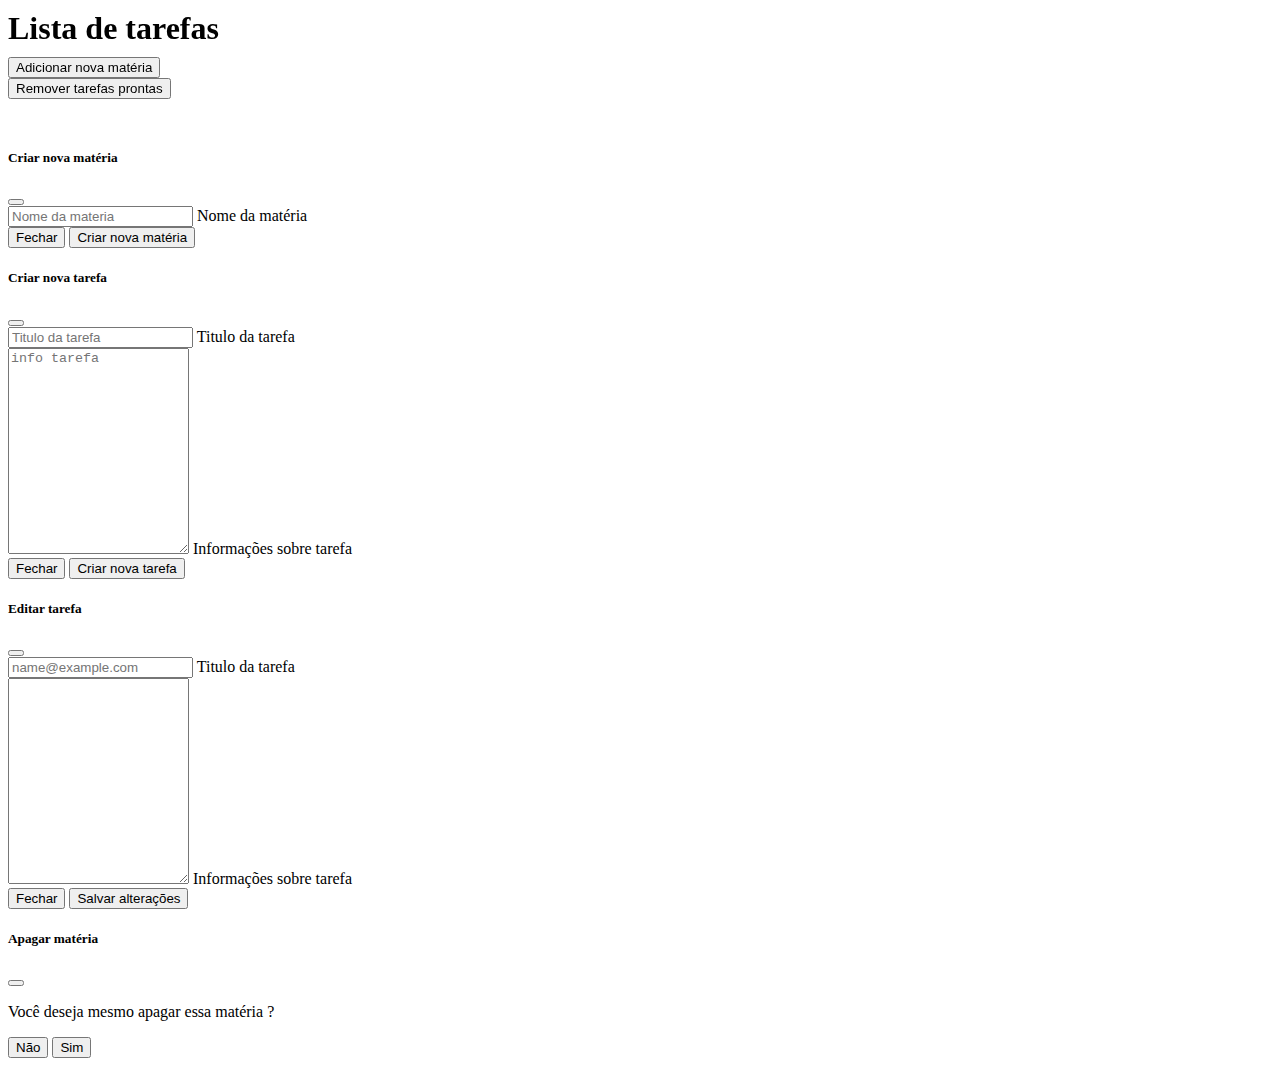
==== index.html @ 9337ef1c "first commit" ====
<!DOCTYPE html>
<html lang="en">
<head>
    <meta charset="UTF-8">
    <meta http-equiv="X-UA-Compatible" content="IE=edge">
    <meta name="viewport" content="width=device-width, initial-scale=1.0">
    <link href="https://cdn.jsdelivr.net/npm/bootstrap@5.0.0-beta2/dist/css/bootstrap.min.css" rel="stylesheet" integrity="sha384-BmbxuPwQa2lc/FVzBcNJ7UAyJxM6wuqIj61tLrc4wSX0szH/Ev+nYRRuWlolflfl" crossorigin="anonymous">
    <link rel="stylesheet" href="https://cdn.jsdelivr.net/npm/bootstrap-icons@1.3.0/font/bootstrap-icons.css">
    <link href="style.css" rel="stylesheet">
    <script src='criador_cards.js'></script>
    <script src="main.js"></script>
    <title>TODO Matérias</title>
</head>
<body>
    <header class='container-fluid bg-dark'>
        <div class='row justify-content-center pb-3'>
            <div class='col-auto'>
                <h1 class='text-white text-center'>Lista de tarefas</h1>
                <div class='row justify-content-center gy-1'>
                    <div class='col-auto'>
                        <button class='btn btn-success' data-bs-toggle="modal" data-bs-target="#modal-criar-materia">Adicionar nova matéria</button>
                    </div>
                    <div class='col-auto'>
                        <button class='btn btn-danger' id="btn-remover-tarefas-prontas">Remover tarefas prontas</button>
                    </div>
                </div> 
            </div>
        </div>
    </header>

    <main class='container'>
        <div class='row row-cols-xl-2 g-5' id="main-div">
        </div>
    </main>
  
    <!-- Modal para criação de matéria -->
    <div class="modal fade" id="modal-criar-materia" tabindex="-1" aria-labelledby="ModalLabel" aria-hidden="true">
        <div class="modal-dialog">
            <div class="modal-content">
                <div class="modal-header">
                    <h5 class="modal-title" id="ModalLabel">Criar nova matéria</h5>
                    <button type="button" class="btn-close" data-bs-dismiss="modal" aria-label="Close"></button>
                </div>
                <div class="modal-body">
                    <div class="form-floating">
                        <input type="text" class="form-control" id="input-nome-materia" placeholder="Nome da materia">
                        <label for="input-nome-materia">Nome da matéria</label>
                    </div>
                </div>
                <div class="modal-footer">
                    <button type="button" class="btn btn-secondary" data-bs-dismiss="modal">Fechar</button>
                    <button type="button" class="btn btn-success" id='btn-criar-materia'>Criar nova matéria</button>
                </div>
            </div>
        </div>
    </div>

    <!-- Modal para criar tarefa -->
    <div class="modal fade" id="modal-criar-tarefa" tabindex="-1" aria-labelledby="ModalLabel" aria-hidden="true">
        <div class="modal-dialog">
            <div class="modal-content">
                <div class="modal-header">
                    <h5 class="modal-title" id="ModalLabel">Criar nova tarefa</h5>
                    <button type="button" class="btn-close" data-bs-dismiss="modal" aria-label="Close"></button>
                </div>
                <div class="modal-body">
                    <div class="form-floating mb-4">
                        <input type="text" class="form-control" id="input-criar-nome-tarefa" placeholder="Titulo da tarefa">
                        <label for="input-nome-tarefa">Titulo da tarefa</label>
                    </div>
                    <div class="form-floating">
                        <textarea class="form-control" id="info-criar-tarefa" style="height: 200px" placeholder="info tarefa"></textarea>
                        <label for="info-tarefa">Informações sobre tarefa</label>
                    </div>
                </div>
                <div class="modal-footer">
                    <button type="button" class="btn btn-secondary" data-bs-dismiss="modal">Fechar</button>
                    <button type="button" class="btn btn-success" id='btn-criar-tarefa'>Criar nova tarefa</button>
                </div>
            </div>
        </div>
    </div>

    <!-- Modal para editar tarefa -->
    <div class="modal fade" id="modal-editar-tarefa" tabindex="-1" aria-labelledby="ModalLabel" aria-hidden="true">
        <div class="modal-dialog">
            <div class="modal-content">
                <div class="modal-header">
                    <h5 class="modal-title" id="ModalLabel">Editar tarefa</h5>
                    <button type="button" class="btn-close" data-bs-dismiss="modal" aria-label="Close"></button>
                </div>
                <div class="modal-body">
                    <div class="form-floating mb-4">
                        <input type="text" class="form-control" id="input-editar-nome-tarefa" placeholder="name@example.com">
                        <label for="input-nome-tarefa">Titulo da tarefa</label>
                    </div>
                    <div class="form-floating">
                        <textarea class="form-control" id="info-editar-tarefa" style="height: 200px"></textarea>
                        <label for="info-tarefa">Informações sobre tarefa</label>
                    </div>
                </div>
                <div class="modal-footer">
                    <button type="button" class="btn btn-secondary" data-bs-dismiss="modal">Fechar</button>
                    <button type="button" class="btn btn-success" data-bs-dismiss="modal" id='btn-editar-tarefa'>Salvar alterações</button>
                </div>
            </div>
        </div>
    </div>

     <!-- Modal confirmar remoção de matéria -->
     <div class="modal fade" id="modal-apagar-materia" tabindex="-1" aria-labelledby="ModalLabel" aria-hidden="true">
        <div class="modal-dialog">
            <div class="modal-content">
                <div class="modal-header">
                    <h5 class="modal-title" id="ModalLabel">Apagar matéria</h5>
                    <button type="button" class="btn-close" data-bs-dismiss="modal" aria-label="Close"></button>
                </div>
                <div class="modal-body">
                    <p class='lead'>Você deseja mesmo apagar essa matéria ?</p>
                </div>
                <div class="modal-footer">
                    <button type="button" class="btn btn-primary" data-bs-dismiss="modal">Não</button>
                    <button type="button" class="btn btn-secondary" data-bs-dismiss="modal" id='btn-apagar-materia'>Sim</button>
                </div>
            </div>
        </div>
    </div>

    <script src="https://cdn.jsdelivr.net/npm/bootstrap@5.0.0-beta2/dist/js/bootstrap.bundle.min.js" integrity="sha384-b5kHyXgcpbZJO/tY9Ul7kGkf1S0CWuKcCD38l8YkeH8z8QjE0GmW1gYU5S9FOnJ0" crossorigin="anonymous"></script>
</body>
</html>
---- style.css ----
h1 {
    margin: 10px 0px;
}

header {
    z-index: 100;
    position: fixed;
    top: 0%;
}

main {
    margin-top: 150px;
}

@media (max-width:576px) {
    main {
        margin-top: 200px;
    }
}
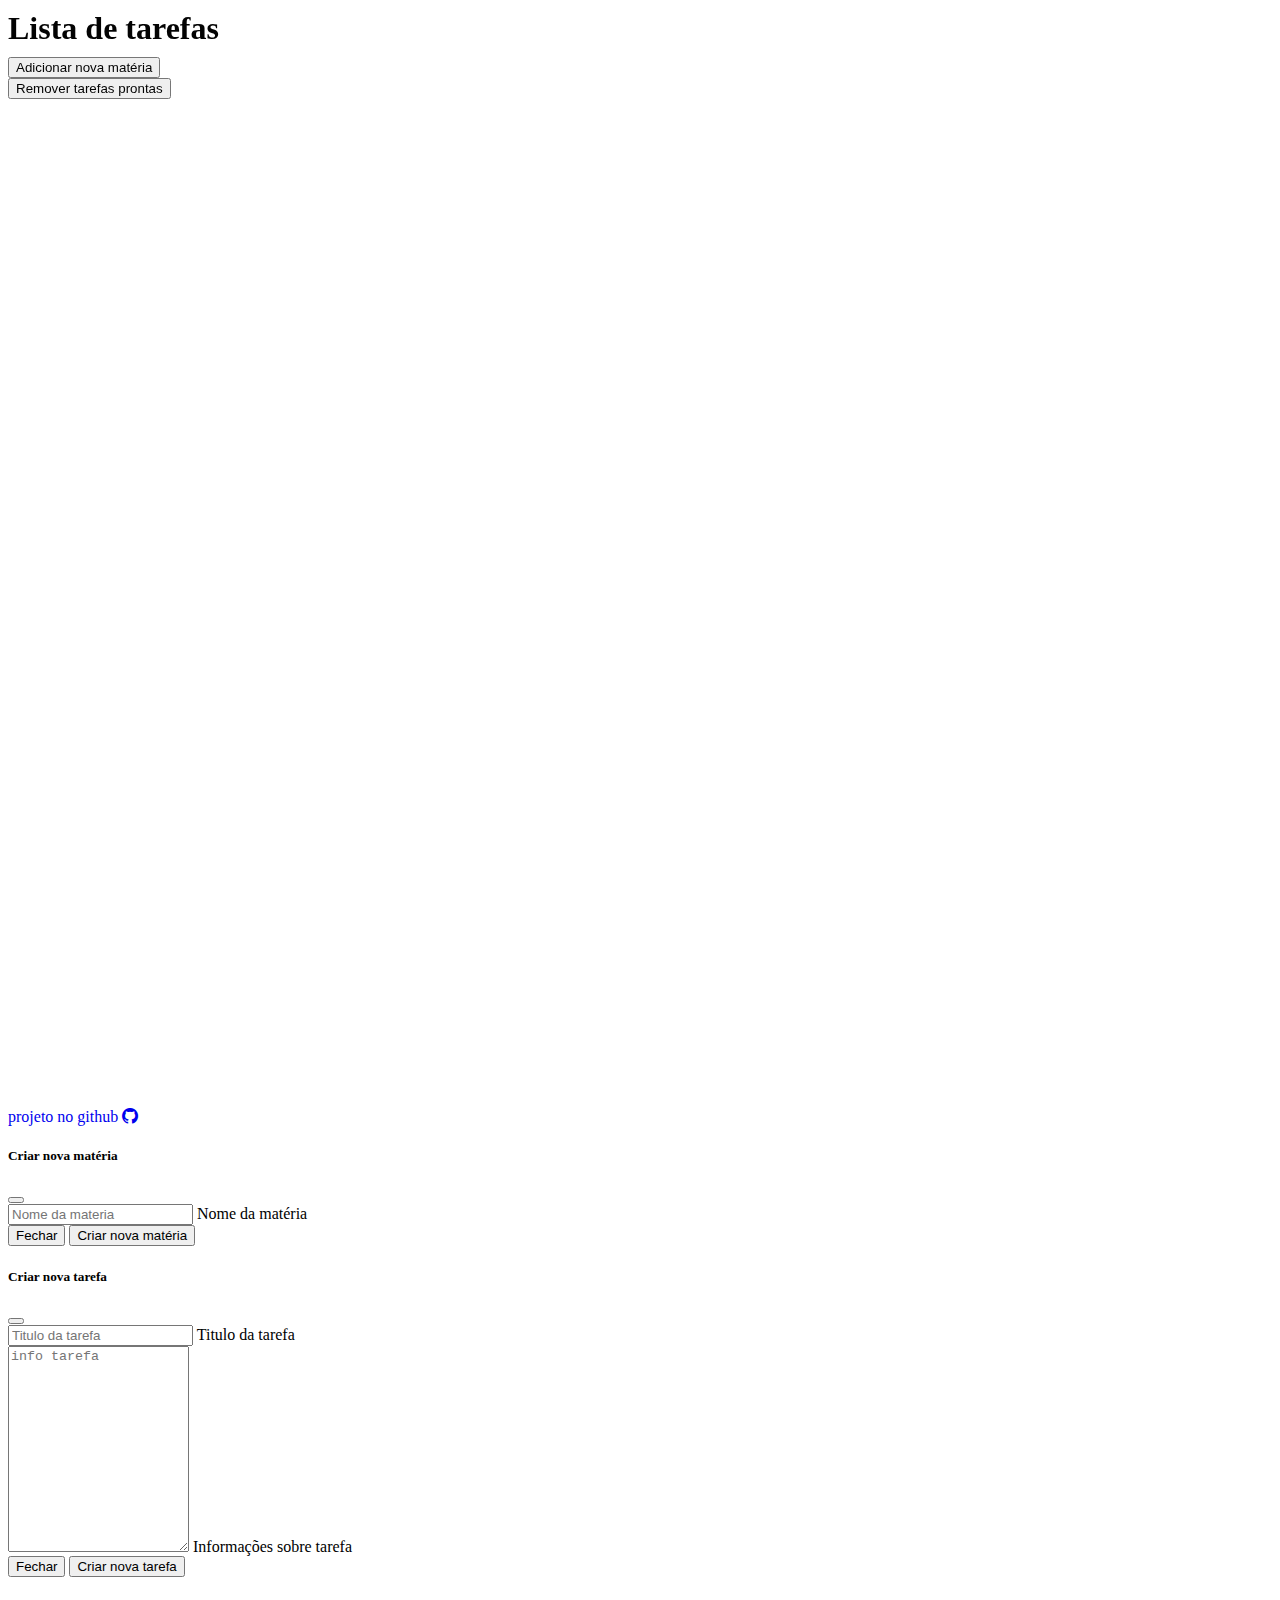
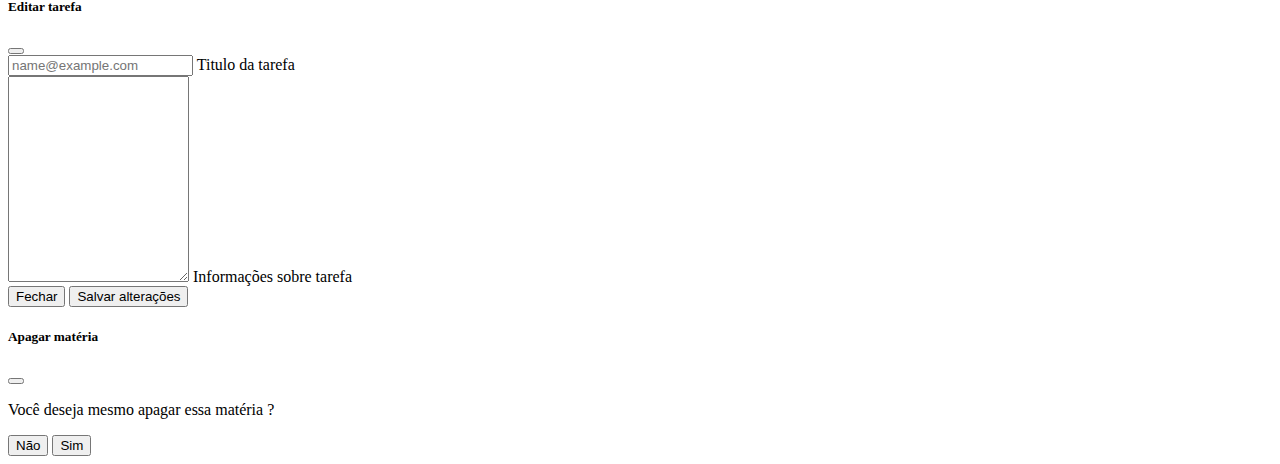
==== commit c7863b47: "footer" ====
--- a/index.html
+++ b/index.html
@@ -9,7 +9,7 @@
     <link href="style.css" rel="stylesheet">
     <script src='criador_cards.js'></script>
     <script src="main.js"></script>
-    <title>TODO Matérias</title>
+    <title>Organizador de tarefas</title>
 </head>
 <body>
     <header class='container-fluid bg-dark'>
@@ -28,10 +28,16 @@
         </div>
     </header>
 
-    <main class='container'>
-        <div class='row row-cols-xl-2 g-5' id="main-div">
+    <main class='container-lg'>
+        <div class='row row-cols-xl-2 gx-4 gy-5 px-2 overflow-hidden' id="main-div">
         </div>
     </main>
+
+    <footer class='container-fluid bg-dark pt-2 pb-2'>
+        <div class='row justify-content-center'>
+            <a href='https://github.com/GregorioFornetti/Organizador-tarefas' class='h5 text-center'>projeto no github <i class="bi bi-github"></i></a>
+        </div>
+    </footer>
   
     <!-- Modal para criação de matéria -->
     <div class="modal fade" id="modal-criar-materia" tabindex="-1" aria-labelledby="ModalLabel" aria-hidden="true">
--- a/style.css
+++ b/style.css
@@ -6,14 +6,21 @@
     z-index: 100;
     position: fixed;
     top: 0%;
+    opacity: 0.99;
 }
 
 main {
-    margin-top: 150px;
+    padding-top: 150px;
+    min-height: 100vh;
+    padding-bottom: 50px;
 }
 
 @media (max-width:576px) {
     main {
-        margin-top: 200px;
+        padding-top: 200px;
     }
+}
+
+a {
+    text-decoration: none;
 }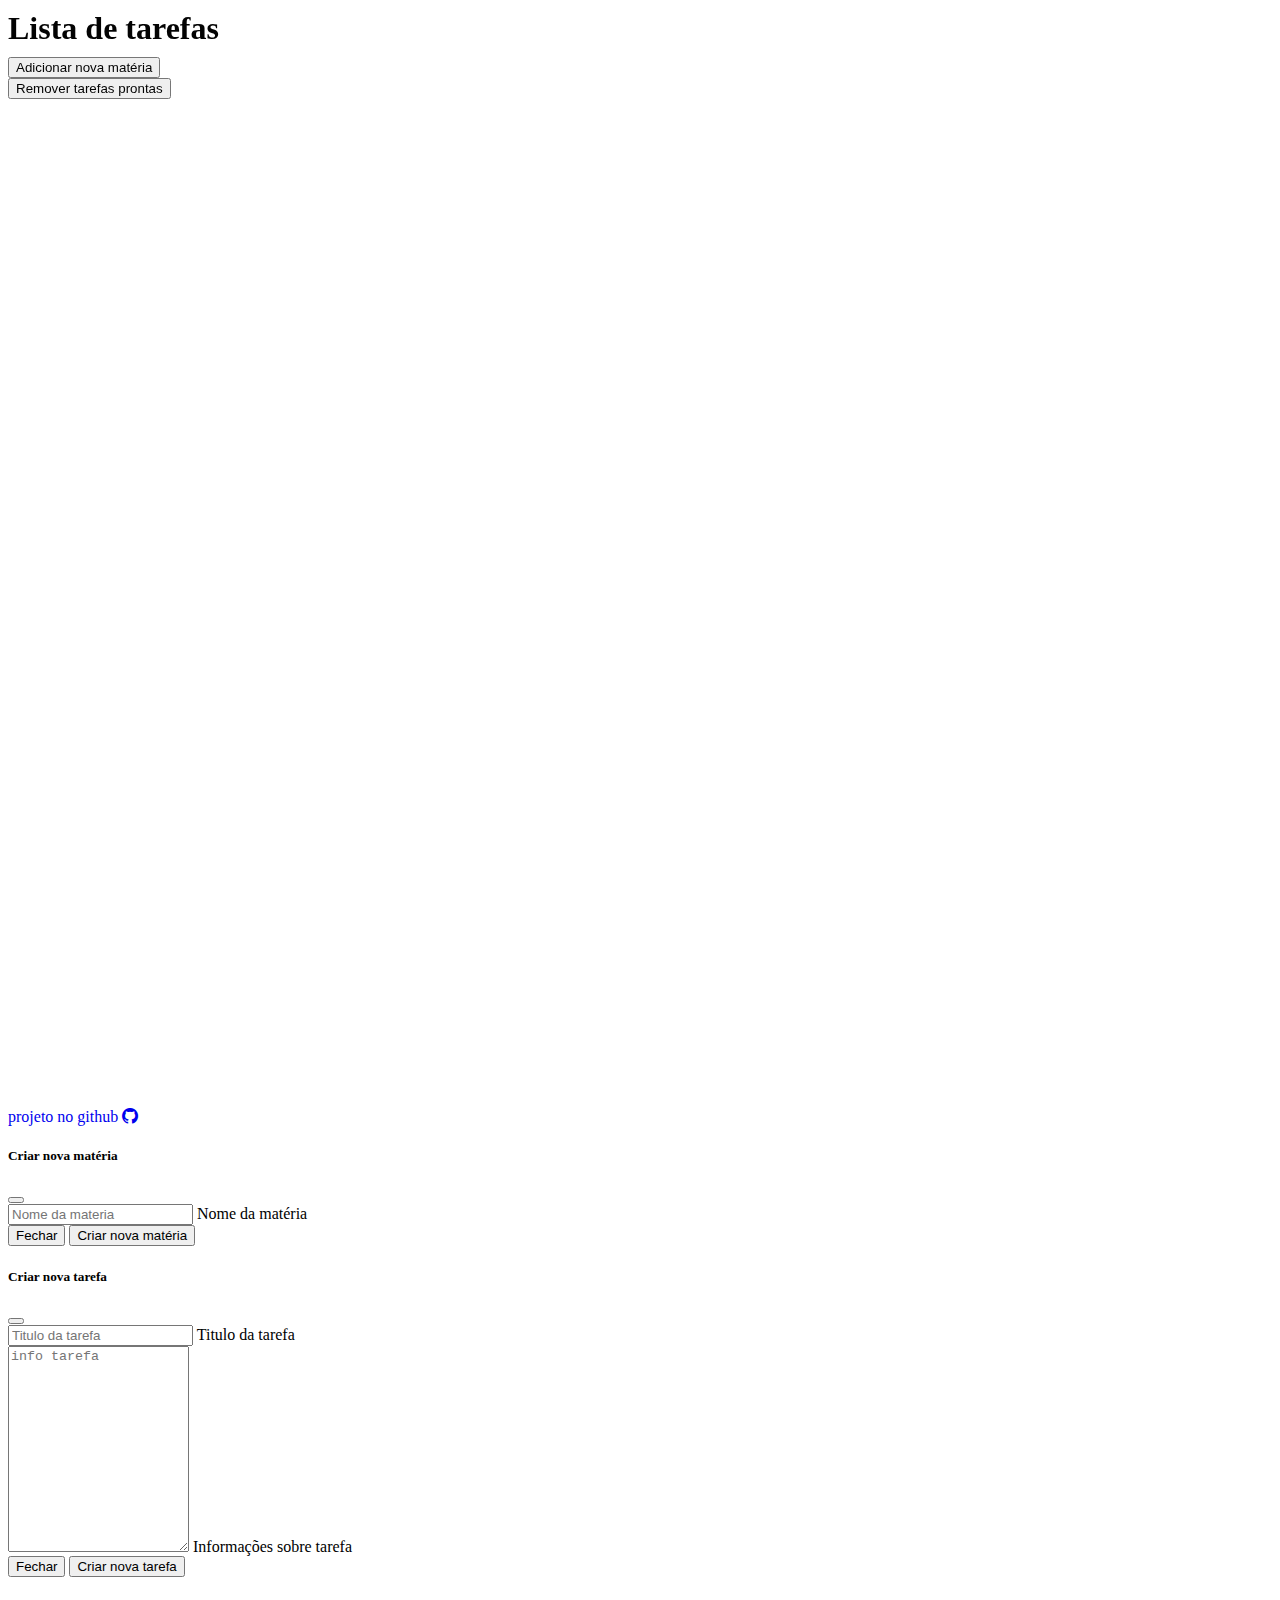
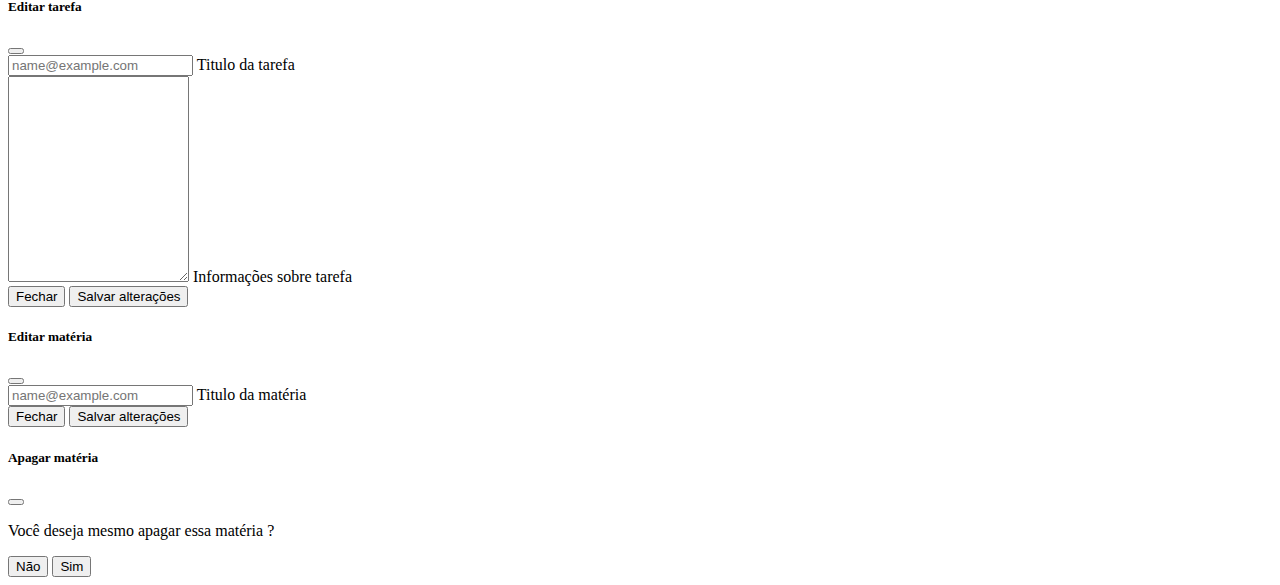
==== commit 37ed5fe9: "editar materia" ====
--- a/index.html
+++ b/index.html
@@ -7,8 +7,9 @@
     <link href="https://cdn.jsdelivr.net/npm/bootstrap@5.0.0-beta2/dist/css/bootstrap.min.css" rel="stylesheet" integrity="sha384-BmbxuPwQa2lc/FVzBcNJ7UAyJxM6wuqIj61tLrc4wSX0szH/Ev+nYRRuWlolflfl" crossorigin="anonymous">
     <link rel="stylesheet" href="https://cdn.jsdelivr.net/npm/bootstrap-icons@1.3.0/font/bootstrap-icons.css">
     <link href="style.css" rel="stylesheet">
-    <script src='criador_cards.js'></script>
-    <script src="main.js"></script>
+    <script src="js/dragdrop.js"></script>
+    <script src='js/criador_cards.js'></script>
+    <script src="js/main.js"></script>
     <title>Organizador de tarefas</title>
 </head>
 <body>
@@ -98,7 +99,7 @@
                 <div class="modal-body">
                     <div class="form-floating mb-4">
                         <input type="text" class="form-control" id="input-editar-nome-tarefa" placeholder="name@example.com">
-                        <label for="input-nome-tarefa">Titulo da tarefa</label>
+                        <label for="input-editar-nome-tarefa">Titulo da tarefa</label>
                     </div>
                     <div class="form-floating">
                         <textarea class="form-control" id="info-editar-tarefa" style="height: 200px"></textarea>
@@ -108,6 +109,28 @@
                 <div class="modal-footer">
                     <button type="button" class="btn btn-secondary" data-bs-dismiss="modal">Fechar</button>
                     <button type="button" class="btn btn-success" data-bs-dismiss="modal" id='btn-editar-tarefa'>Salvar alterações</button>
+                </div>
+            </div>
+        </div>
+    </div>
+
+    <!-- Modal editar matéria -->
+    <div class="modal fade" id="modal-editar-materia" tabindex="-1" aria-labelledby="ModalLabel" aria-hidden="true">
+        <div class="modal-dialog">
+            <div class="modal-content">
+                <div class="modal-header">
+                    <h5 class="modal-title" id="ModalLabel">Editar matéria</h5>
+                    <button type="button" class="btn-close" data-bs-dismiss="modal" aria-label="Close"></button>
+                </div>
+                <div class="modal-body">
+                    <div class="form-floating mb-4">
+                        <input type="text" class="form-control" id="input-editar-nome-materia" placeholder="name@example.com">
+                        <label for="input-editar-nome-materia">Titulo da matéria</label>
+                    </div>
+                </div>
+                <div class="modal-footer">
+                    <button type="button" class="btn btn-secondary" data-bs-dismiss="modal">Fechar</button>
+                    <button type="button" class="btn btn-success" data-bs-dismiss="modal" id='btn-editar-materia'>Salvar alterações</button>
                 </div>
             </div>
         </div>
--- a/style.css
+++ b/style.css
@@ -15,6 +15,10 @@
     padding-bottom: 50px;
 }
 
+.card-header {
+    cursor: pointer;
+}
+
 @media (max-width:576px) {
     main {
         padding-top: 200px;
@@ -23,4 +27,4 @@
 
 a {
     text-decoration: none;
-}+}
